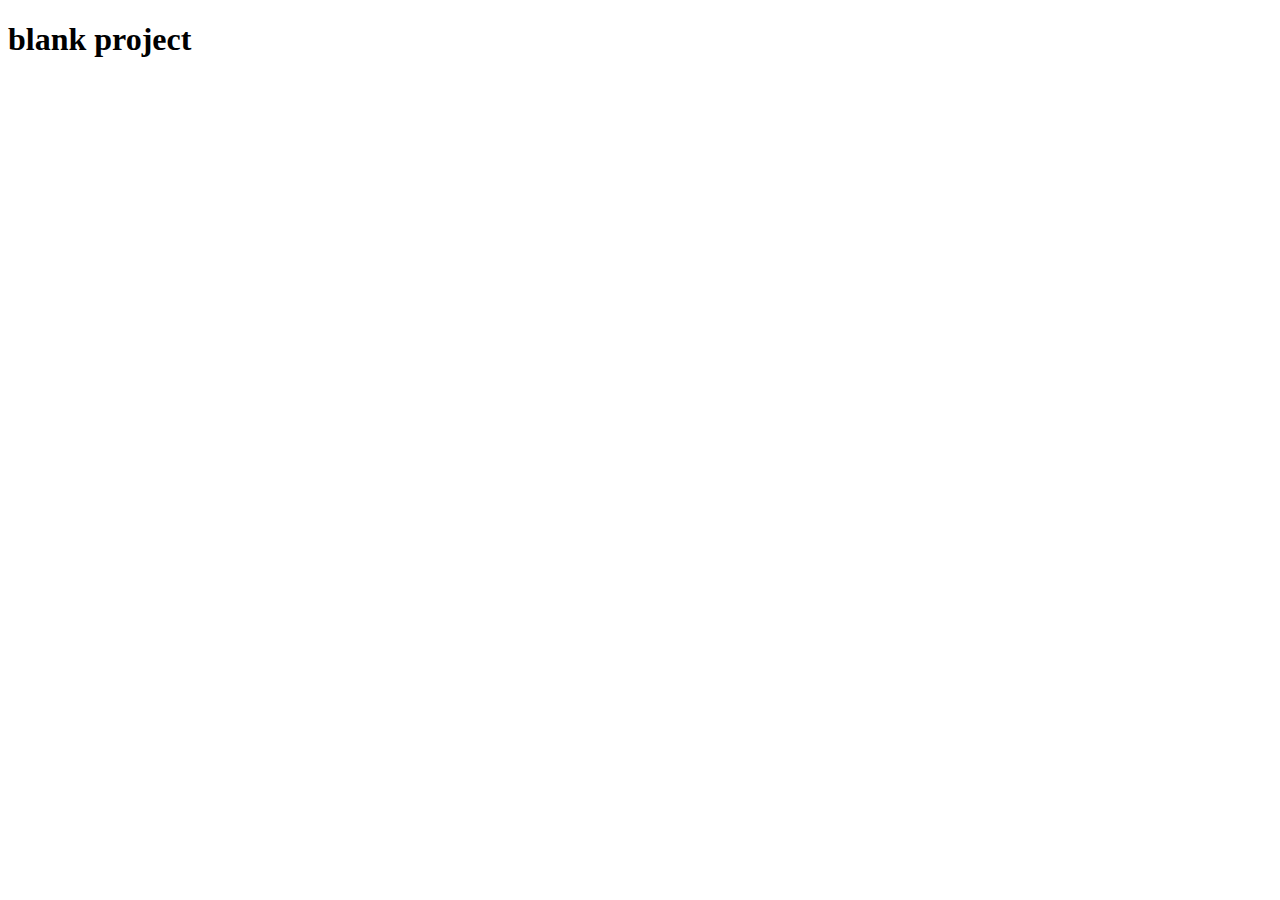
==== index.html @ b61a3de2 "blank project" ====
<!DOCTYPE html>
<html lang="en">
<head>
  <meta charset="UTF-8">
  <meta name="viewport" content="width=device-width, initial-scale=1.0">
  <title>Document</title>
  <link rel="stylesheet" href="style.css">
  <script src="main.js"></script>
</head>
<body>
 <h1> blank project </h1> 
</body>
</html>
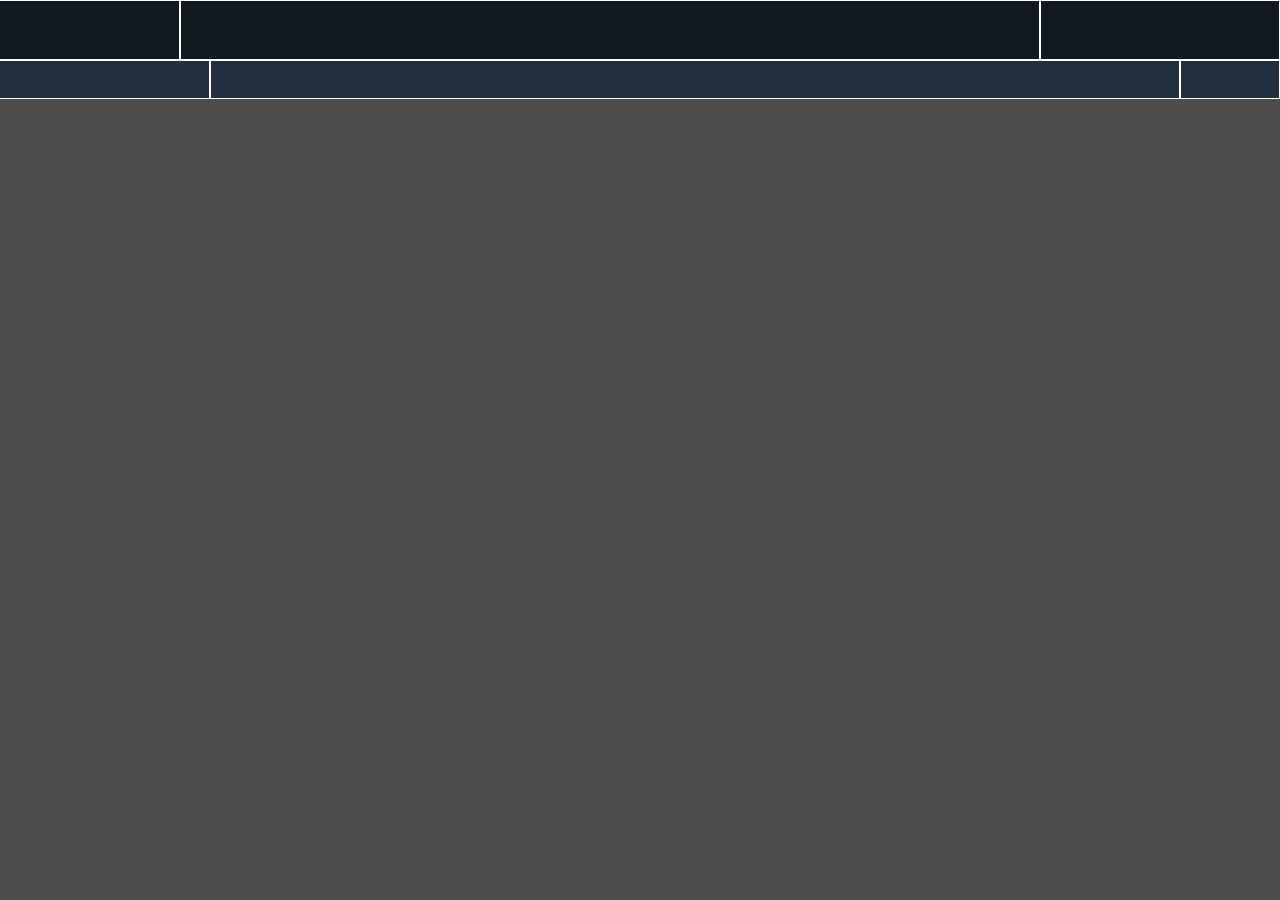
==== commit ee2444a1: "header-lay-out-v-0.1" ====
--- a/index.html
+++ b/index.html
@@ -1,13 +1,39 @@
 <!DOCTYPE html>
 <html lang="en">
-<head>
-  <meta charset="UTF-8">
-  <meta name="viewport" content="width=device-width, initial-scale=1.0">
-  <title>Document</title>
-  <link rel="stylesheet" href="style.css">
-  <script src="main.js"></script>
-</head>
-<body>
- <h1> blank project </h1> 
-</body>
-</html>+  <head>
+    <meta charset="UTF-8" />
+    <meta name="viewport" content="width=device-width, initial-scale=1.0" />
+    <title>Document</title>
+    <link rel="stylesheet" href="style.css" />
+    <script src="main.js"></script>
+  </head>
+  <body>
+    <header>
+      <section class="header-top">
+        <div class="nav-left"></div>
+        <div class="nav-mid"></div>
+        <div class="nav-right"></div>
+      </section>
+
+      <section class="header-bot">
+        <div class="nav-left"></div>
+        <div class="nav-mid"></div>
+        <div class="nav-right"></div>
+      </section>
+    </header>
+
+    <main>
+      <section class="backgroundSlider"></section>
+      <section class="mainCards"></section>
+
+      <section class="TodayoffersCards"></section>
+
+      <section class="discoverAmazonCards"></section>
+
+      <section class="savingsCornerCards"></section>
+
+      <section class="supermarketCards"></section>
+      <section class="ElectCards"></section>
+    </main>
+  </body>
+</html>
--- a/style.css
+++ b/style.css
@@ -0,0 +1,90 @@
+* {
+  margin: 0;
+  padding: 0;
+  box-sizing: border-box;
+}
+
+:root {
+  --header-top-bg: #131921;
+  --header-bot-bg: #232f3e;
+
+}
+
+body {
+  min-height: 100vh;
+  background-color: #4c4c4c;
+}
+
+header {
+  height: 99px;
+
+  position: relative;
+  top: 0;
+  right: 0;
+  z-index: 198;
+  font-family: inherit;
+  font-size: 12px;
+  line-height: 1em;
+  display: block;
+
+}
+
+.header-top {
+  height: 60px;
+  background-color: var(--header-top-bg);
+  display: flex;
+  justify-content: end;
+  align-items: center;
+
+}
+
+.header-top>* {
+  flex-shrink: 0;
+  height: 100%;
+  border: 1px solid #fff;
+}
+
+.header-top .nav-right {
+  width: 240px;
+}
+
+.header-top .nav-mid {
+  width: 860px;
+
+}
+
+.header-top .nav-left {
+  width: 430px;
+
+}
+
+
+
+
+.header-bot {
+  height: 39px;
+  background-color: var(--header-bot-bg);
+  display: flex;
+  justify-content: end;
+  align-items: center;
+}
+
+.header-bot>* {
+  flex-shrink: 0;
+  height: 100%;
+  border: 1px solid #fff;
+}
+
+.header-bot .nav-right {
+  width: 100px;
+}
+
+.header-bot .nav-mid {
+  width: 970px;
+
+}
+
+.header-bot .nav-left {
+  width: 460px;
+
+}
